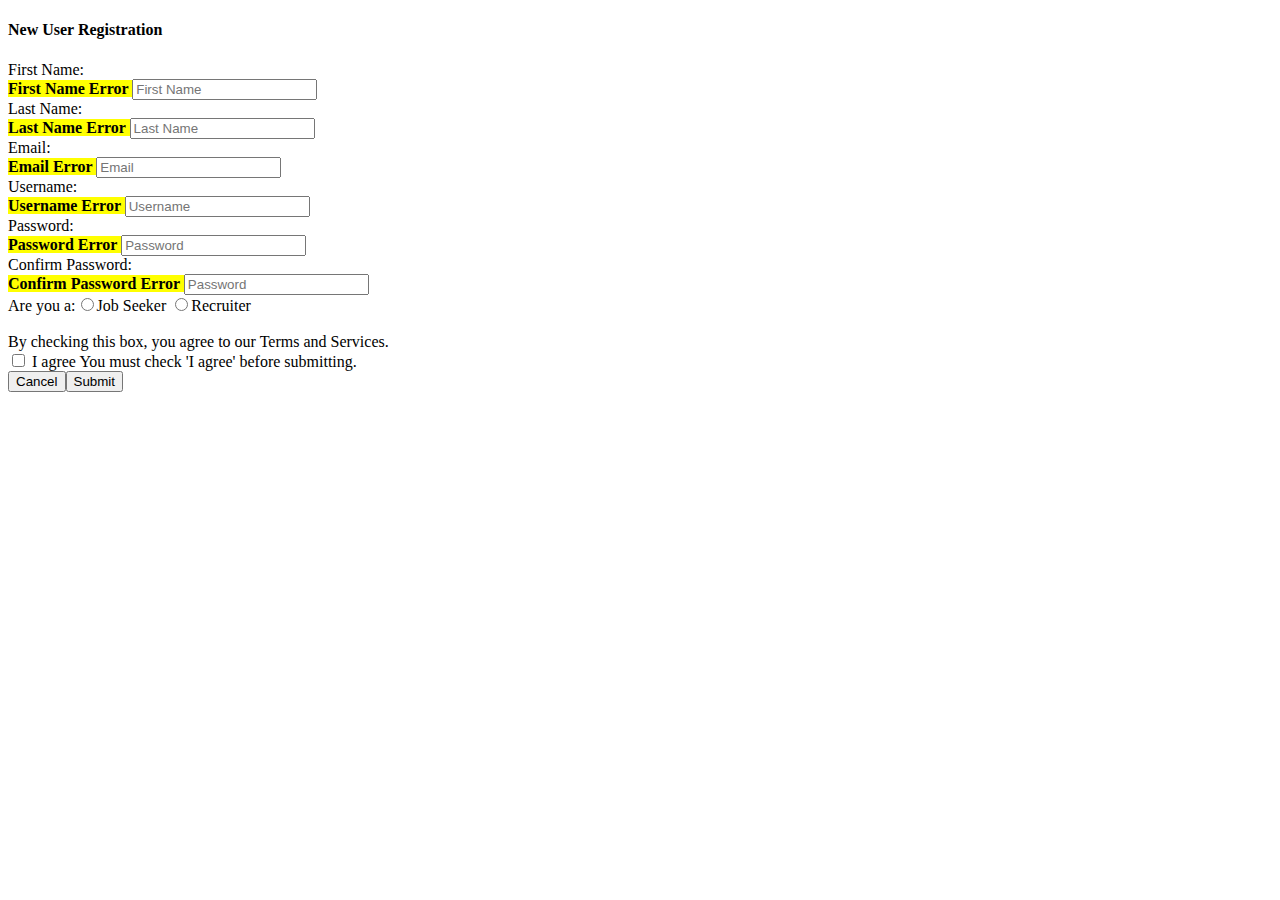
==== src/main/resources/templates/registration.html @ c60fb4f1 "Modified the main controller Updated registration form and base page" ====
<!DOCTYPE html>
<html xmlns="http://www.w3.org/1999/xhtml" xmlns:th="http://www.thymeleaf.org">
<head th:replace="base::headstuff">
    <meta charset="UTF-8"/>
    <title>Spring Security Example</title>
</head>
<body>
<h4>New User Registration</h4>
<form autocomplete="off" action="#" th:action="@{/register}" th:object="${user}" method="post">
    <div><label>First Name:</label></div> <mark><strong>
    <span th:if="${#fields.hasErrors('firstName')}" th:errors="*{firstName}"> First Name Error</span>
</strong></mark>
    <input type="text" id="firstName" placeholder="First Name" th:field="*{firstName}" /><br />
    <div><label>Last Name:</label></div> <mark><strong>
    <span th:if="${#fields.hasErrors('lastName')}" th:errors="*{lastName}"> Last Name Error</span>
</strong></mark>
    <input type="text" id="lastName" placeholder="Last Name" th:field="*{firstName}" /><br />
    <div><label>Email:</label></div> <mark><strong>
    <span th:if="${#fields.hasErrors('email')}" th:errors="*{email}"> Email Error</span>
</strong></mark>
    <input type="text" id="email" placeholder="Email" th:field="*{Email}" /><br />
    <div><label>Username:</label></div> <mark><strong>
    <span th:if="${#fields.hasErrors('username')}" th:errors="*{username}">Username Error</span>
</strong></mark>
    <input type="text" id="username" placeholder="Username" th:field="*{Username}" /><br />
    <div><label>Password:</label></div> <mark><strong>
    <span th:if="${#fields.hasErrors('password')}" th:errors="*{password}">Password Error</span>
</strong></mark>
    <input type="text" id="password" placeholder="Password" th:field="*{Password}" /><br />
    <div><label>Confirm Password:</label></div> <mark><strong>
    <span th:if="${#fields.hasErrors('password')}" th:errors="*{password}">Confirm Password Error</span>
</strong></mark>
    <input type="text" id="password" placeholder="Password" th:field="*{Password}" /><br />
    Are you a:<form><input type="radio" name="/user" value="jobseeker">Job Seeker
                    <input type="radio" name="/admin" value="recruiter">Recruiter
              </form><br />

    By checking this box, you agree to our Terms and Services.
    <form>
        <input type="checkbox" name="termsandservices" value="agree"> I agree
        <span th:if="${#checkbox.isNotChecked('checkbox')}" th:errors="*{checkbox}">You must check 'I agree' before submitting.</span>
    </form>

    <button type="submit" class="btn btn-default">Cancel</button><button type="submit" class="btn btn-default">Submit</button>

</form>
</body>

</html>
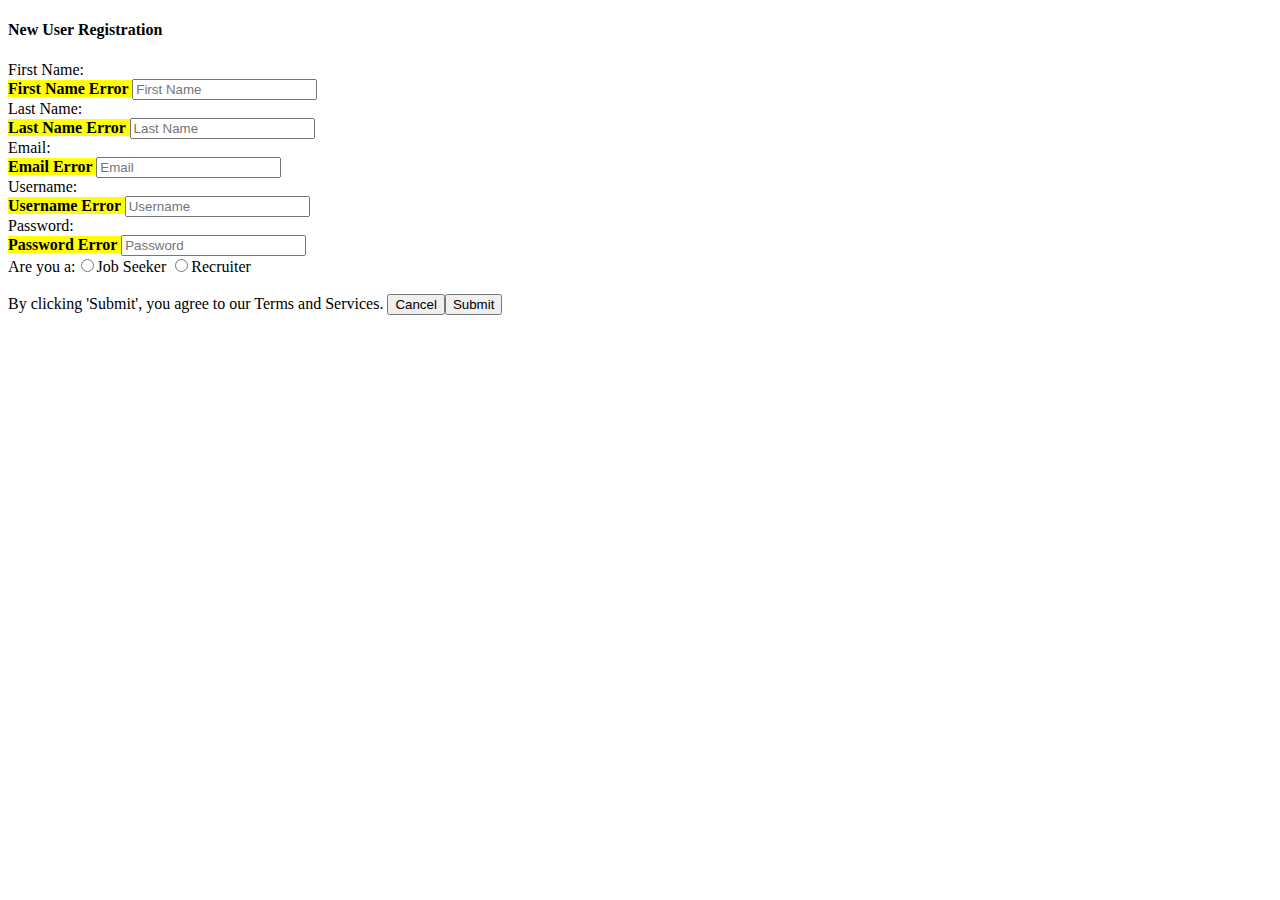
==== commit 0138dae8: "Changed HTML and CSS" ====
--- a/src/main/resources/templates/registration.html
+++ b/src/main/resources/templates/registration.html
@@ -1,8 +1,10 @@
 <!DOCTYPE html>
-<html xmlns="http://www.w3.org/1999/xhtml" xmlns:th="http://www.thymeleaf.org">
-<head th:replace="base::headstuff">
+<html lang="en" xmlns:th="www.thymeleaf.org">
+<head th:replace="main::headstuff">
     <meta charset="UTF-8"/>
-    <title>Spring Security Example</title>
+    <title>RoboResume Form</title>
+</head>
+<div th:replace="main::navbar"></div>
 </head>
 <body>
 <h4>New User Registration</h4>
@@ -27,19 +29,13 @@
     <span th:if="${#fields.hasErrors('password')}" th:errors="*{password}">Password Error</span>
 </strong></mark>
     <input type="text" id="password" placeholder="Password" th:field="*{Password}" /><br />
-    <div><label>Confirm Password:</label></div> <mark><strong>
-    <span th:if="${#fields.hasErrors('password')}" th:errors="*{password}">Confirm Password Error</span>
-</strong></mark>
-    <input type="text" id="password" placeholder="Password" th:field="*{Password}" /><br />
-    Are you a:<form><input type="radio" name="/user" value="jobseeker">Job Seeker
-                    <input type="radio" name="/admin" value="recruiter">Recruiter
+
+    Are you a:<form><input type="radio" name="user" value="jobseeker">Job Seeker
+                    <input type="radio" name="admin" value="recruiter">Recruiter
               </form><br />
 
-    By checking this box, you agree to our Terms and Services.
-    <form>
-        <input type="checkbox" name="termsandservices" value="agree"> I agree
-        <span th:if="${#checkbox.isNotChecked('checkbox')}" th:errors="*{checkbox}">You must check 'I agree' before submitting.</span>
-    </form>
+    By clicking 'Submit', you agree to our Terms and Services.
+
 
     <button type="submit" class="btn btn-default">Cancel</button><button type="submit" class="btn btn-default">Submit</button>
 
